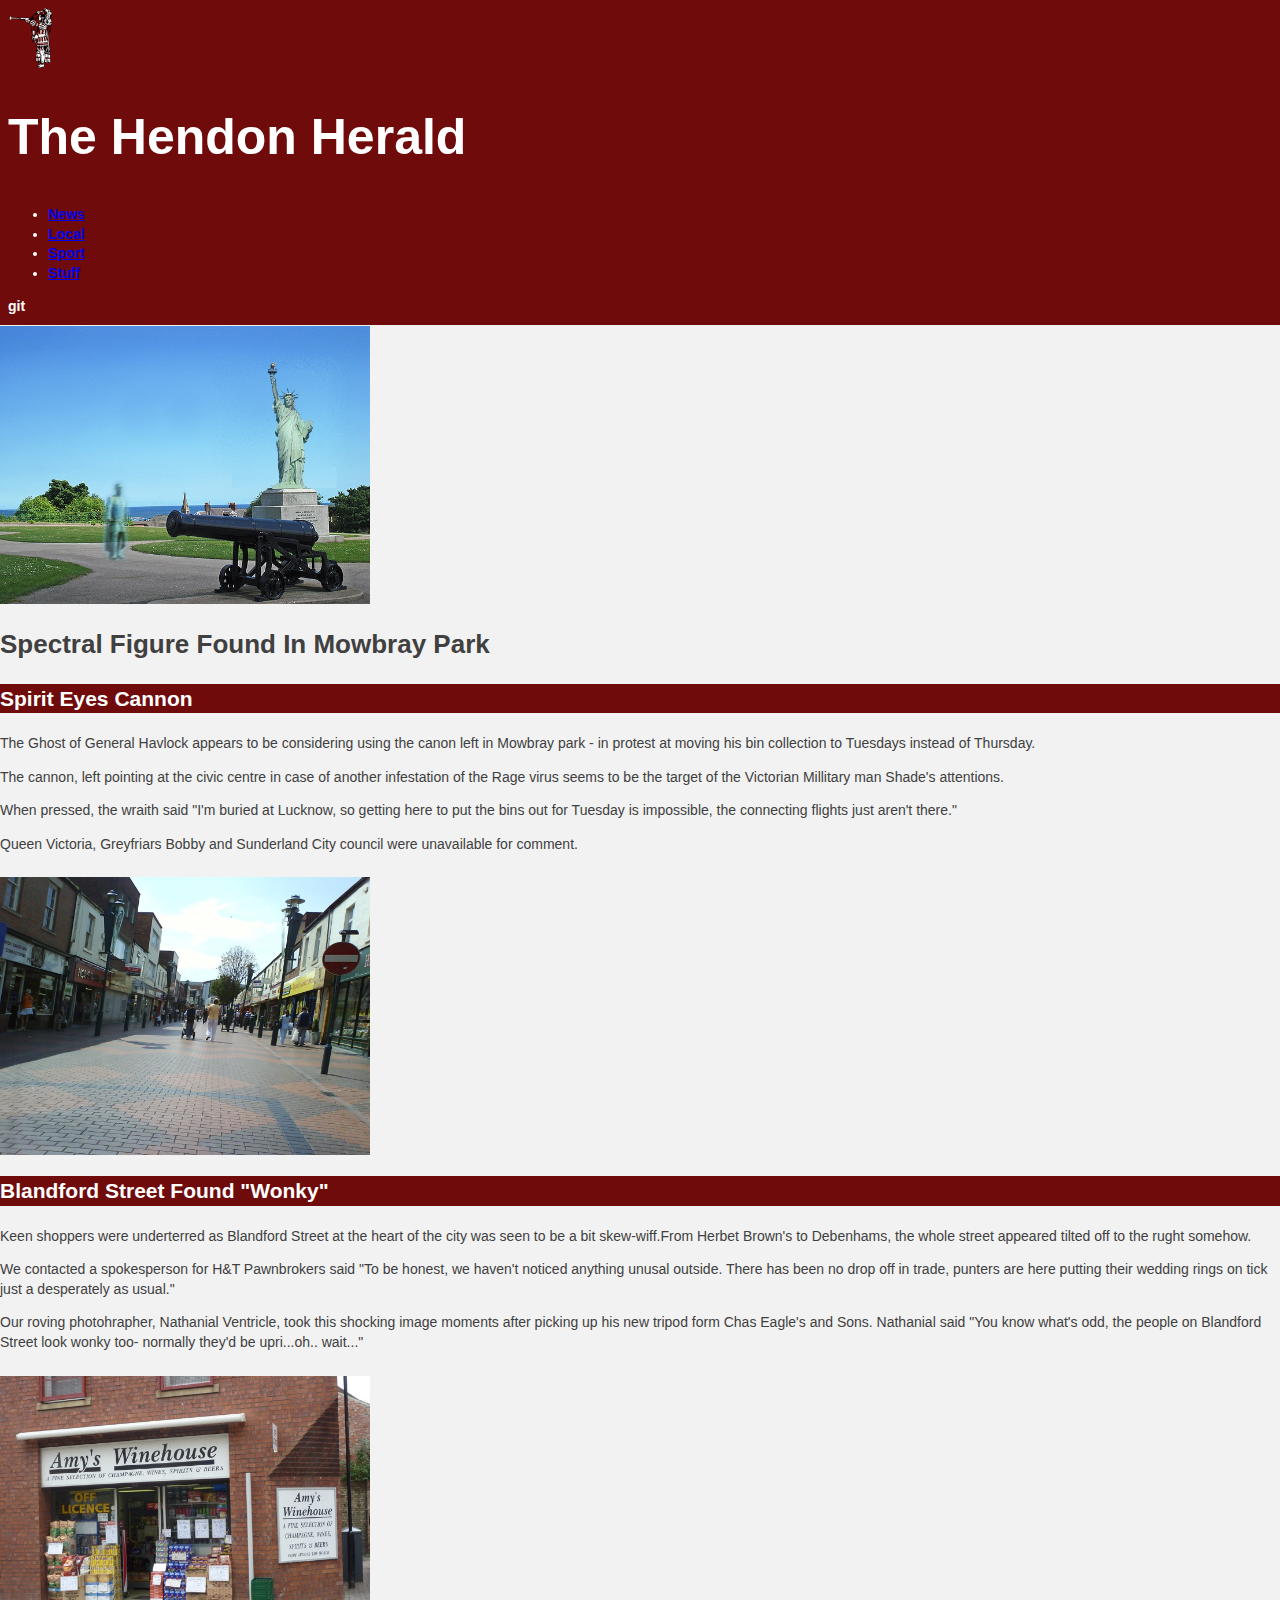
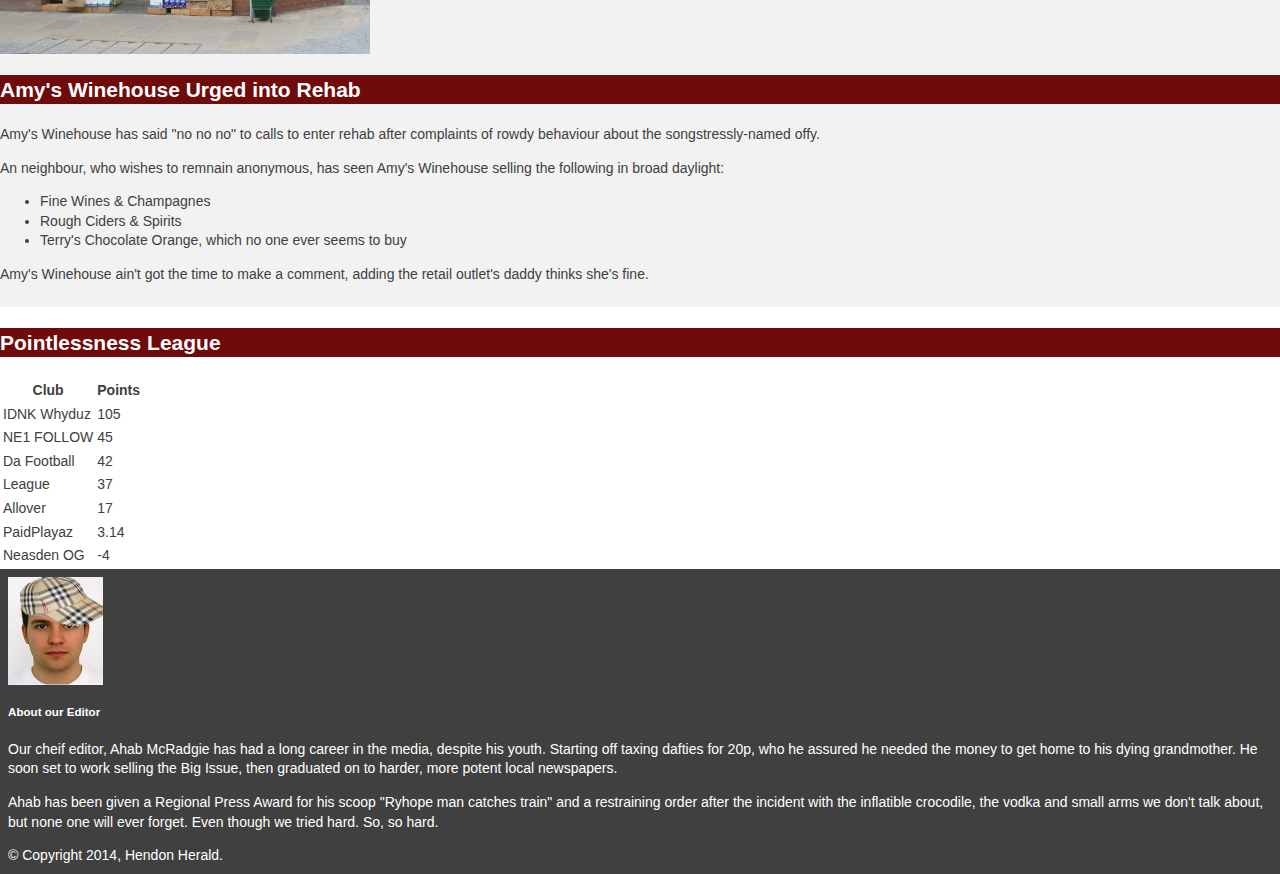
==== index.html @ 02ae9139 "Fist commit. Basic html and css done" ====
<!DOCTYPE html>
<html lang="en">
<head>
    <meta charset="UTF-8">
    <link rel="shortcut icon" href="src/img/favicon.ico" type="image/x-icon" />
    <link rel="stylesheet" href="src/css/HendonHeraldStylesheet.css" type="text/css" />
    <link rel="stylesheet" href="src/css/main.css" type="text/css" />
    <title>The Hendon Herald- Sunderland's Premier News Sauce</title>
</head>
<body>
    <header class="headingColourScheme">
        <img id="logo" src="src/img/heraldlogo.png" alt="Herald Logo">
        <h1>The Hendon Herald</h1>
        <nav>
            <ul>
                <li><a href="#">News</a></li>
                <li><a href="#">Local</a></li>
                <li><a href="#">Sport</a></li>
                <li><a href="#">Stuff</a></li>
            </ul>
        </nav>git
    </header>
    <main>
        <article>
            <img src="src/img/Spectral%20Figure%20Discovered%20in%20Mowbray%20park.jpg" alt="Spectral Figure Discovered" title="Spectral Discovered">
            <h2>Spectral Figure Found In Mowbray Park</h2>
            <h3 class="headingColourScheme">Spirit Eyes Cannon</h3>
            <p>The Ghost of General Havlock appears to be considering using the canon left in Mowbray park - in protest at moving his bin collection to Tuesdays instead of Thursday.</p>
            <p>The cannon, left pointing at the civic centre in case of another infestation of the Rage virus seems to be the target of the Victorian Millitary man Shade's attentions.</p>
            <p>When pressed, the wraith said "I'm buried at Lucknow, so getting here to put the bins out for Tuesday is impossible, the connecting flights just aren't there."</p>
            <p>Queen Victoria, Greyfriars Bobby and Sunderland City council were unavailable for comment.</p>
        </article>
        <article>
            <img src="src/img/CrookedBlandfordStreet.jpg" alt="Crooked Blandford Street" title="Crooked Blandofrd Street">
            <h3 class="headingColourScheme">Blandford Street Found "Wonky"</h3>
            <p>Keen shoppers were underterred as Blandford Street at the heart of the city was seen to be a bit skew-wiff.From Herbet Brown's to Debenhams, the whole street appeared tilted off to the rught somehow.</p>
            <p>We contacted a spokesperson for H&T Pawnbrokers said "To be honest, we haven't noticed anything unusal outside. There has been no drop off in trade, punters are here putting their wedding rings on tick just a desperately as usual."</p>
            <p>Our roving photohrapher, Nathanial Ventricle, took this shocking image moments after picking up his new tripod form Chas Eagle's and Sons. Nathanial said "You know what's odd, the people on Blandford Street look wonky too- normally they'd be upri...oh.. wait..."</p>
        </article>
        <article>
            <img src="src/img/AmysWinehouse.jpg" alt="Amys Winehouse" title="Amy Winhouse">
            <h3 class="headingColourScheme">Amy's Winehouse Urged into Rehab</h3>
            <p>Amy's Winehouse has said "no no no" to calls to enter rehab after complaints of rowdy behaviour about the songstressly-named offy.</p>
            <p>An neighbour, who wishes to remnain anonymous, has seen Amy's Winehouse selling the following in broad daylight:</p>
            <ul>
                <li>Fine Wines & Champagnes</li>
                <li>Rough Ciders & Spirits</li>
                <li>Terry's Chocolate Orange, which no one ever seems to buy</li>
            </ul>
            <p>Amy's Winehouse ain't got the time to make a comment, adding the retail outlet's daddy thinks she's fine.</p>
        </article>
    </main>
    <aside>
        <section>
            <!-- To do with the javascript course? -->
        </section>
        <section>
            <h3 class="headingColourScheme">Pointlessness League</h3>
            <table>
                <tr>
                    <th>Club</th>
                    <th>Points</th>
                </tr>
                <tr>
                    <td>IDNK Whyduz</td>
                    <td>105</td>
                </tr>
                <tr>
                    <td>NE1 FOLLOW</td>
                    <td>45</td>
                </tr>
                <tr>
                    <td>Da Football</td>
                    <td>42</td>
                </tr>
                <tr>
                    <td>League</td>
                    <td>37</td>
                </tr>
                <tr>
                    <td>Allover</td>
                    <td>17</td>
                </tr>
                <tr>
                    <td>PaidPlayaz</td>
                    <td>3.14</td>
                </tr>
                <tr>
                    <td>Neasden OG</td>
                    <td>-4</td>
                </tr>
            </table>
        </section>
    </aside>
<footer>
    <section>
        <img src="src/img/Our%20Editor.jpg" alt="Our editors picture" title="Editors picture">
        <h5>About our Editor</h5>
        <p>Our cheif editor, Ahab McRadgie has had a long career in the media, despite his youth. Starting off taxing dafties for 20p, who he assured he needed the money to get home to his dying grandmother. He soon set to work selling the Big Issue, then graduated on to harder, more potent local newspapers.</p>
        <p>Ahab has been given a Regional Press Award for his scoop "Ryhope man catches train" and a restraining order after the incident with the inflatible crocodile, the vodka and small arms we don't talk about, but none one will ever forget. Even though we tried hard. So, so hard.</p>
    </section>
    <section>
        &copy; Copyright 2014, Hendon Herald.
    </section>
</footer>
</body>
</html>
---- src/css/HendonHeraldStylesheet.css ----
*{
    font-family: Arial, sans-serif, Helvetica;
}


body{
    color: #404040;
    font-size: 14px;
    margin: 0;
}

main {
    background-color: #F2F2F2;
}

footer{
    padding: 8px;
    color: #FFFFFF;
    background-color: #404040;
}
/*This only for article tags?*/
h3 {
    font-size: 21px;
    font-weight: bold;
}

article{
    padding-top: 8px;
    padding-bottom: 8px;
    padding-top: 1px;
    color:#404040;
}

header {
    padding: 8px;
    font-weight: bold;
}

header h1 {
    font-size: 50px;
}

#logo{
    height: 60px;
}

article h2{
    font-size: 26px;
    font-weight: bold;
}

.headingColourScheme{
    background-color: #700b0b;
    color: #FFFFFF;
}

article img {
    height: 278px;
    width: 370px;
}

footer img{
    height:108px;
    width: 95px;
}
---- src/css/main.css ----
/*
 * What follows is the result of much research on cross-browser styling.
 * Credit left inline and big thanks to Nicolas Gallagher, Jonathan Neal,
 * Kroc Camen, and the H5BP dev community and team.
 */

/* ==========================================================================
   Base styles: opinionated defaults
   ========================================================================== */

html {
    color: #222;
    font-size: 1em;
    line-height: 1.4;
}

/*
 * Remove text-shadow in selection highlight:
 * https://twitter.com/miketaylr/status/12228805301
 *
 * These selection rule sets have to be separate.
 * Customize the background color to match your design.
 */

::selection {
    background: #b3d4fc;
    text-shadow: none;
}

/*
 * A better looking default horizontal rule
 */

hr {
    display: block;
    height: 1px;
    border: 0;
    border-top: 1px solid #ccc;
    margin: 1em 0;
    padding: 0;
}

/*
 * Remove the gap between audio, canvas, iframes,
 * images, videos and the bottom of their containers:
 * https://github.com/h5bp/html5-boilerplate/issues/440
 */

audio,
canvas,
iframe,
img,
svg,
video {
    vertical-align: middle;
}

/*
 * Remove default fieldset styles.
 */

fieldset {
    border: 0;
    margin: 0;
    padding: 0;
}

/*
 * Allow only vertical resizing of textareas.
 */

textarea {
    resize: vertical;
}

/* ==========================================================================
   Browser Upgrade Prompt
   ========================================================================== */

.browserupgrade {
    margin: 0.2em 0;
    background: #ccc;
    color: #000;
    padding: 0.2em 0;
}

/* ==========================================================================
   Author's custom styles
   ========================================================================== */

article h3 {
    background-color: #700b0b;
    color: #FFFFFF;
    font-size: 21px;
    font-weight: bold;
}

header {
    background-color: #700b0b;
    color: #FFFFFF;
    font-weight: bold;
}

header h1 {
    font-size: 50px;
}
















/* ==========================================================================
   Helper classes
   ========================================================================== */

/*
 * Hide visually and from screen readers:
 */

.hidden {
    display: none !important;
}

/*
 * Hide only visually, but have it available for screen readers:
 * http://snook.ca/archives/html_and_css/hiding-content-for-accessibility
 */

.visuallyhidden {
    border: 0;
    clip: rect(0 0 0 0);
    height: 1px;
    margin: -1px;
    overflow: hidden;
    padding: 0;
    position: absolute;
    width: 1px;
}

/*
 * Extends the .visuallyhidden class to allow the element
 * to be focusable when navigated to via the keyboard:
 * https://www.drupal.org/node/897638
 */

.visuallyhidden.focusable:active,
.visuallyhidden.focusable:focus {
    clip: auto;
    height: auto;
    margin: 0;
    overflow: visible;
    position: static;
    width: auto;
}

/*
 * Hide visually and from screen readers, but maintain layout
 */

.invisible {
    visibility: hidden;
}

/*
 * Clearfix: contain floats
 *
 * For modern browsers
 * 1. The space content is one way to avoid an Opera bug when the
 *    `contenteditable` attribute is included anywhere else in the document.
 *    Otherwise it causes space to appear at the top and bottom of elements
 *    that receive the `clearfix` class.
 * 2. The use of `table` rather than `block` is only necessary if using
 *    `:before` to contain the top-margins of child elements.
 */

.clearfix:before,
.clearfix:after {
    content: " "; /* 1 */
    display: table; /* 2 */
}

.clearfix:after {
    clear: both;
}

/* ==========================================================================
   EXAMPLE Media Queries for Responsive Design.
   These examples override the primary ('mobile first') styles.
   Modify as content requires.
   ========================================================================== */

@media only screen and (min-width: 35em) {
    /* Style adjustments for viewports that meet the condition */
}

@media print,
       (min-resolution: 1.25dppx),
       (min-resolution: 120dpi) {
    /* Style adjustments for high resolution devices */
}

/* ==========================================================================
   Print styles.
   Inlined to avoid the additional HTTP request:
   http://www.phpied.com/delay-loading-your-print-css/
   ========================================================================== */

@media print {
    *,
    *:before,
    *:after {
        background: transparent !important;
        color: #000 !important; /* Black prints faster:
                                   http://www.sanbeiji.com/archives/953 */
        box-shadow: none !important;
        text-shadow: none !important;
    }

    a,
    a:visited {
        text-decoration: underline;
    }

    a[href]:after {
        content: " (" attr(href) ")";
    }

    abbr[title]:after {
        content: " (" attr(title) ")";
    }

    /*
     * Don't show links that are fragment identifiers,
     * or use the `javascript:` pseudo protocol
     */

    a[href^="#"]:after,
    a[href^="javascript:"]:after {
        content: "";
    }

    pre,
    blockquote {
        border: 1px solid #999;
        page-break-inside: avoid;
    }

    /*
     * Printing Tables:
     * http://css-discuss.incutio.com/wiki/Printing_Tables
     */

    thead {
        display: table-header-group;
    }

    tr,
    img {
        page-break-inside: avoid;
    }

    img {
        max-width: 100% !important;
    }

    p,
    h2,
    h3 {
        orphans: 3;
        widows: 3;
    }

    h2,
    h3 {
        page-break-after: avoid;
    }
}
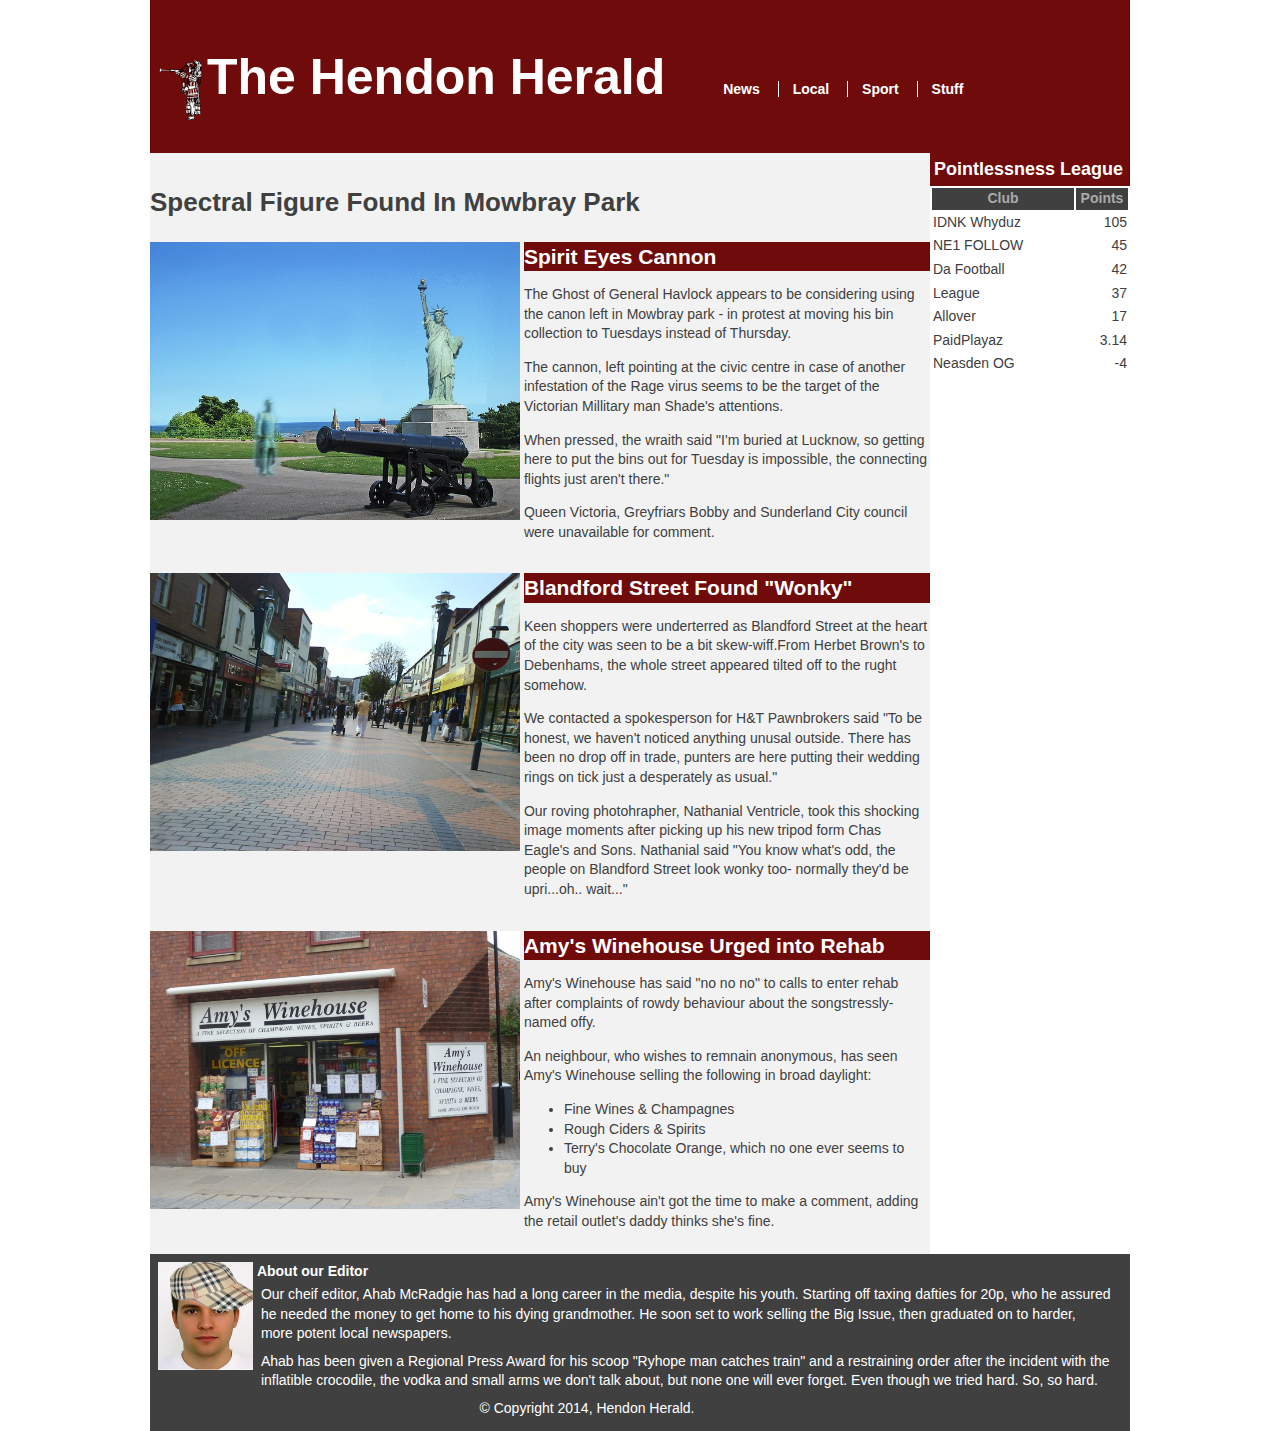
==== commit f7724e80: "Added more css" ====
--- a/index.html
+++ b/index.html
@@ -8,100 +8,106 @@
     <title>The Hendon Herald- Sunderland's Premier News Sauce</title>
 </head>
 <body>
-    <header class="headingColourScheme">
-        <img id="logo" src="src/img/heraldlogo.png" alt="Herald Logo">
-        <h1>The Hendon Herald</h1>
-        <nav>
-            <ul>
-                <li><a href="#">News</a></li>
-                <li><a href="#">Local</a></li>
-                <li><a href="#">Sport</a></li>
-                <li><a href="#">Stuff</a></li>
-            </ul>
-        </nav>git
-    </header>
-    <main>
-        <article>
-            <img src="src/img/Spectral%20Figure%20Discovered%20in%20Mowbray%20park.jpg" alt="Spectral Figure Discovered" title="Spectral Discovered">
-            <h2>Spectral Figure Found In Mowbray Park</h2>
-            <h3 class="headingColourScheme">Spirit Eyes Cannon</h3>
-            <p>The Ghost of General Havlock appears to be considering using the canon left in Mowbray park - in protest at moving his bin collection to Tuesdays instead of Thursday.</p>
-            <p>The cannon, left pointing at the civic centre in case of another infestation of the Rage virus seems to be the target of the Victorian Millitary man Shade's attentions.</p>
-            <p>When pressed, the wraith said "I'm buried at Lucknow, so getting here to put the bins out for Tuesday is impossible, the connecting flights just aren't there."</p>
-            <p>Queen Victoria, Greyfriars Bobby and Sunderland City council were unavailable for comment.</p>
-        </article>
-        <article>
-            <img src="src/img/CrookedBlandfordStreet.jpg" alt="Crooked Blandford Street" title="Crooked Blandofrd Street">
-            <h3 class="headingColourScheme">Blandford Street Found "Wonky"</h3>
-            <p>Keen shoppers were underterred as Blandford Street at the heart of the city was seen to be a bit skew-wiff.From Herbet Brown's to Debenhams, the whole street appeared tilted off to the rught somehow.</p>
-            <p>We contacted a spokesperson for H&T Pawnbrokers said "To be honest, we haven't noticed anything unusal outside. There has been no drop off in trade, punters are here putting their wedding rings on tick just a desperately as usual."</p>
-            <p>Our roving photohrapher, Nathanial Ventricle, took this shocking image moments after picking up his new tripod form Chas Eagle's and Sons. Nathanial said "You know what's odd, the people on Blandford Street look wonky too- normally they'd be upri...oh.. wait..."</p>
-        </article>
-        <article>
-            <img src="src/img/AmysWinehouse.jpg" alt="Amys Winehouse" title="Amy Winhouse">
-            <h3 class="headingColourScheme">Amy's Winehouse Urged into Rehab</h3>
-            <p>Amy's Winehouse has said "no no no" to calls to enter rehab after complaints of rowdy behaviour about the songstressly-named offy.</p>
-            <p>An neighbour, who wishes to remnain anonymous, has seen Amy's Winehouse selling the following in broad daylight:</p>
-            <ul>
-                <li>Fine Wines & Champagnes</li>
-                <li>Rough Ciders & Spirits</li>
-                <li>Terry's Chocolate Orange, which no one ever seems to buy</li>
-            </ul>
-            <p>Amy's Winehouse ain't got the time to make a comment, adding the retail outlet's daddy thinks she's fine.</p>
-        </article>
-    </main>
-    <aside>
-        <section>
-            <!-- To do with the javascript course? -->
-        </section>
-        <section>
-            <h3 class="headingColourScheme">Pointlessness League</h3>
-            <table>
-                <tr>
-                    <th>Club</th>
-                    <th>Points</th>
-                </tr>
-                <tr>
-                    <td>IDNK Whyduz</td>
-                    <td>105</td>
-                </tr>
-                <tr>
-                    <td>NE1 FOLLOW</td>
-                    <td>45</td>
-                </tr>
-                <tr>
-                    <td>Da Football</td>
-                    <td>42</td>
-                </tr>
-                <tr>
-                    <td>League</td>
-                    <td>37</td>
-                </tr>
-                <tr>
-                    <td>Allover</td>
-                    <td>17</td>
-                </tr>
-                <tr>
-                    <td>PaidPlayaz</td>
-                    <td>3.14</td>
-                </tr>
-                <tr>
-                    <td>Neasden OG</td>
-                    <td>-4</td>
-                </tr>
-            </table>
-        </section>
-    </aside>
-<footer>
-    <section>
-        <img src="src/img/Our%20Editor.jpg" alt="Our editors picture" title="Editors picture">
-        <h5>About our Editor</h5>
-        <p>Our cheif editor, Ahab McRadgie has had a long career in the media, despite his youth. Starting off taxing dafties for 20p, who he assured he needed the money to get home to his dying grandmother. He soon set to work selling the Big Issue, then graduated on to harder, more potent local newspapers.</p>
-        <p>Ahab has been given a Regional Press Award for his scoop "Ryhope man catches train" and a restraining order after the incident with the inflatible crocodile, the vodka and small arms we don't talk about, but none one will ever forget. Even though we tried hard. So, so hard.</p>
-    </section>
-    <section>
-        &copy; Copyright 2014, Hendon Herald.
-    </section>
-</footer>
+    <div id="contentContainer">
+        <header class="headingColourScheme">
+            <a href="index.html"><img id="logo" src="src/img/heraldlogo.png" alt="Herald Logo"></a>
+            <h1>The Hendon Herald</h1>
+            <nav>
+                <ul>
+                    <li><a href="#">News</a></li>
+                    <li><a href="#">Local</a></li>
+                    <li><a href="#">Sport</a></li>
+                    <li><a href="#">Stuff</a></li>
+                </ul>
+            </nav>
+        </header>
+        <main>
+            <article>
+                <h2>Spectral Figure Found In Mowbray Park</h2>
+                <img src="src/img/Spectral%20Figure%20Discovered%20in%20Mowbray%20park.jpg" alt="Spectral Figure Discovered" title="Spectral Discovered">
+                <div class="articleStyle">
+                    <h3 class="headingColourScheme">Spirit Eyes Cannon</h3>
+                    <p>The Ghost of General Havlock appears to be considering using the canon left in Mowbray park - in protest at moving his bin collection to Tuesdays instead of Thursday.</p>
+                    <p>The cannon, left pointing at the civic centre in case of another infestation of the Rage virus seems to be the target of the Victorian Millitary man Shade's attentions.</p>
+                    <p>When pressed, the wraith said "I'm buried at Lucknow, so getting here to put the bins out for Tuesday is impossible, the connecting flights just aren't there."</p>
+                    <p>Queen Victoria, Greyfriars Bobby and Sunderland City council were unavailable for comment.</p>
+                </div>
+            </article>
+            <article>
+                <img src="src/img/CrookedBlandfordStreet.jpg" alt="Crooked Blandford Street" title="Crooked Blandofrd Street">
+                <div class="articleStyle">
+                    <h3 class="headingColourScheme">Blandford Street Found "Wonky"</h3>
+                    <p>Keen shoppers were underterred as Blandford Street at the heart of the city was seen to be a bit skew-wiff.From Herbet Brown's to Debenhams, the whole street appeared tilted off to the rught somehow.</p>
+                    <p>We contacted a spokesperson for H&T Pawnbrokers said "To be honest, we haven't noticed anything unusal outside. There has been no drop off in trade, punters are here putting their wedding rings on tick just a desperately as usual."</p>
+                    <p>Our roving photohrapher, Nathanial Ventricle, took this shocking image moments after picking up his new tripod form Chas Eagle's and Sons. Nathanial said "You know what's odd, the people on Blandford Street look wonky too- normally they'd be upri...oh.. wait..."</p>
+                </div>
+            </article>
+            <article>
+                <img src="src/img/AmysWinehouse.jpg" alt="Amys Winehouse" title="Amy Winhouse">
+                <div class="articleStyle">
+                    <h3 class="headingColourScheme">Amy's Winehouse Urged into Rehab</h3>
+                    <p>Amy's Winehouse has said "no no no" to calls to enter rehab after complaints of rowdy behaviour about the songstressly-named offy.</p>
+                    <p>An neighbour, who wishes to remnain anonymous, has seen Amy's Winehouse selling the following in broad daylight:</p>
+                    <ul>
+                        <li>Fine Wines & Champagnes</li>
+                        <li>Rough Ciders & Spirits</li>
+                        <li>Terry's Chocolate Orange, which no one ever seems to buy</li>
+                    </ul>
+                    <p>Amy's Winehouse ain't got the time to make a comment, adding the retail outlet's daddy thinks she's fine.</p>
+                </div>
+            </article>
+        </main><aside>
+                <section>
+                    <h3 class="headingColourScheme">Pointlessness League</h3>
+                    <table>
+                        <tr>
+                            <th>Club</th>
+                            <th>Points</th>
+                        </tr>
+                        <tr>
+                            <td class="tableLeftCol">IDNK Whyduz</td>
+                            <td class="tableRightCol">105</td>
+                        </tr>
+                        <tr>
+                            <td class="tableLeftCol">NE1 FOLLOW</td>
+                            <td class="tableRightCol">45</td>
+                        </tr>
+                        <tr>
+                            <td class="tableLeftCol">Da Football</td>
+                            <td class="tableRightCol">42</td>
+                        </tr>
+                        <tr>
+                            <td class="tableLeftCol">League</td>
+                            <td class="tableRightCol">37</td>
+                        </tr>
+                        <tr>
+                            <td class="tableLeftCol">Allover</td>
+                            <td class="tableRightCol">17</td>
+                        </tr>
+                        <tr>
+                            <td class="tableLeftCol">PaidPlayaz</td>
+                            <td class="tableRightCol">3.14</td>
+                        </tr>
+                        <tr>
+                            <td class="tableLeftCol">Neasden OG</td>
+                            <td class="tableRightCol">-4</td>
+                        </tr>
+                    </table>
+                </section>
+            </aside>
+        <footer>
+            <section>
+                <img src="src/img/Our%20Editor.jpg" alt="Our editors picture" title="Editors picture">
+                <div>
+                    <h4>About our Editor</h4>
+                    <p>Our cheif editor, Ahab McRadgie has had a long career in the media, despite his youth. Starting off taxing dafties for 20p, who he assured he needed the money to get home to his dying grandmother. He soon set to work selling the Big Issue, then graduated on to harder, more potent local newspapers.</p>
+                    <p>Ahab has been given a Regional Press Award for his scoop "Ryhope man catches train" and a restraining order after the incident with the inflatible crocodile, the vodka and small arms we don't talk about, but none one will ever forget. Even though we tried hard. So, so hard.</p>
+                </div>
+            </section>
+            <section>
+                <p class="centerStyle">&copy; Copyright 2014, Hendon Herald.</p>
+            </section>
+        </footer>
+    </div>
 </body>
 </html>
--- a/src/css/HendonHeraldStylesheet.css
+++ b/src/css/HendonHeraldStylesheet.css
@@ -22,12 +22,13 @@
 h3 {
     font-size: 21px;
     font-weight: bold;
+    margin:0;
 }
 
 article{
-    padding-top: 8px;
-    padding-bottom: 8px;
-    padding-top: 1px;
+    /* padding: top, right, bottom, left */
+    padding: 8px 0 8px 0;
+    margin-top: 1px;
     color:#404040;
 }
 
@@ -38,6 +39,20 @@
 
 header h1 {
     font-size: 50px;
+    display: inline-block;
+}
+
+nav ul {
+    display: inline;
+    list-style: none;
+}
+
+nav li {
+   display: inline;
+}
+
+nav {
+    display: inline-block;
 }
 
 #logo{
@@ -57,9 +72,127 @@
 article img {
     height: 278px;
     width: 370px;
+    /*display: inline-block;*/
+    vertical-align: top;
 }
 
 footer img{
     height:108px;
     width: 95px;
+    display: inline-block;
 }
+
+
+#contentContainer{
+    width: 980px;
+    margin-top:0;
+    margin-bottom: 0;
+    margin-left: auto;
+    margin-right: auto;
+    /*background-color: #AAAAAA;*/
+}
+
+main {
+    width: 780px;
+    display: inline-block;
+}
+
+aside {
+    width: 200px;
+    vertical-align: top;
+    display: inline-block;
+}
+
+aside h3 {
+    font-size: 18px;
+    margin: 0;
+    padding: 4px;
+}
+
+aside table {
+    width: 200px;
+
+}
+
+aside th {
+    background-color: #404040;
+    color: #AAAAAA;
+}
+
+.tableLeftCol{
+    text-align: left;
+}
+
+.tableRightCol{
+    text-align: right;
+    width:50px;
+}
+
+nav li{
+    width: 40px;
+    padding-left: 14px;
+    padding-right: 14px;
+    border-left: 1px solid;
+}
+
+nav a {
+    text-decoration: none;
+    color: #ffffff;
+
+}
+
+nav a:hover {
+    color: #AAAAAA;
+}
+
+nav li:first-child{
+    border: 0;
+}
+
+.articleStyle{
+    width: 406px;
+    display: inline-block;
+}
+
+footer p {
+    display: inline-block;
+    vertical-align: top;
+    width:850px;
+}
+
+/******** Media Queries **********/
+@media screen and (max-width: 980px){
+    aside{
+        display: none;
+    }
+}
+
+@media screen and (max-width: 780px){
+    article img{
+        width:200px;
+        height:200px;
+    }
+}
+
+footer section div {
+    width:850px;
+    display:inline-block;
+    margin:0;
+    vertical-align:top;
+}
+
+footer h4 {
+    margin:0;
+}
+
+footer p {
+    margin: 4px;
+}
+
+.centerStyle{
+    text-align: center;
+}
+
+
+
+
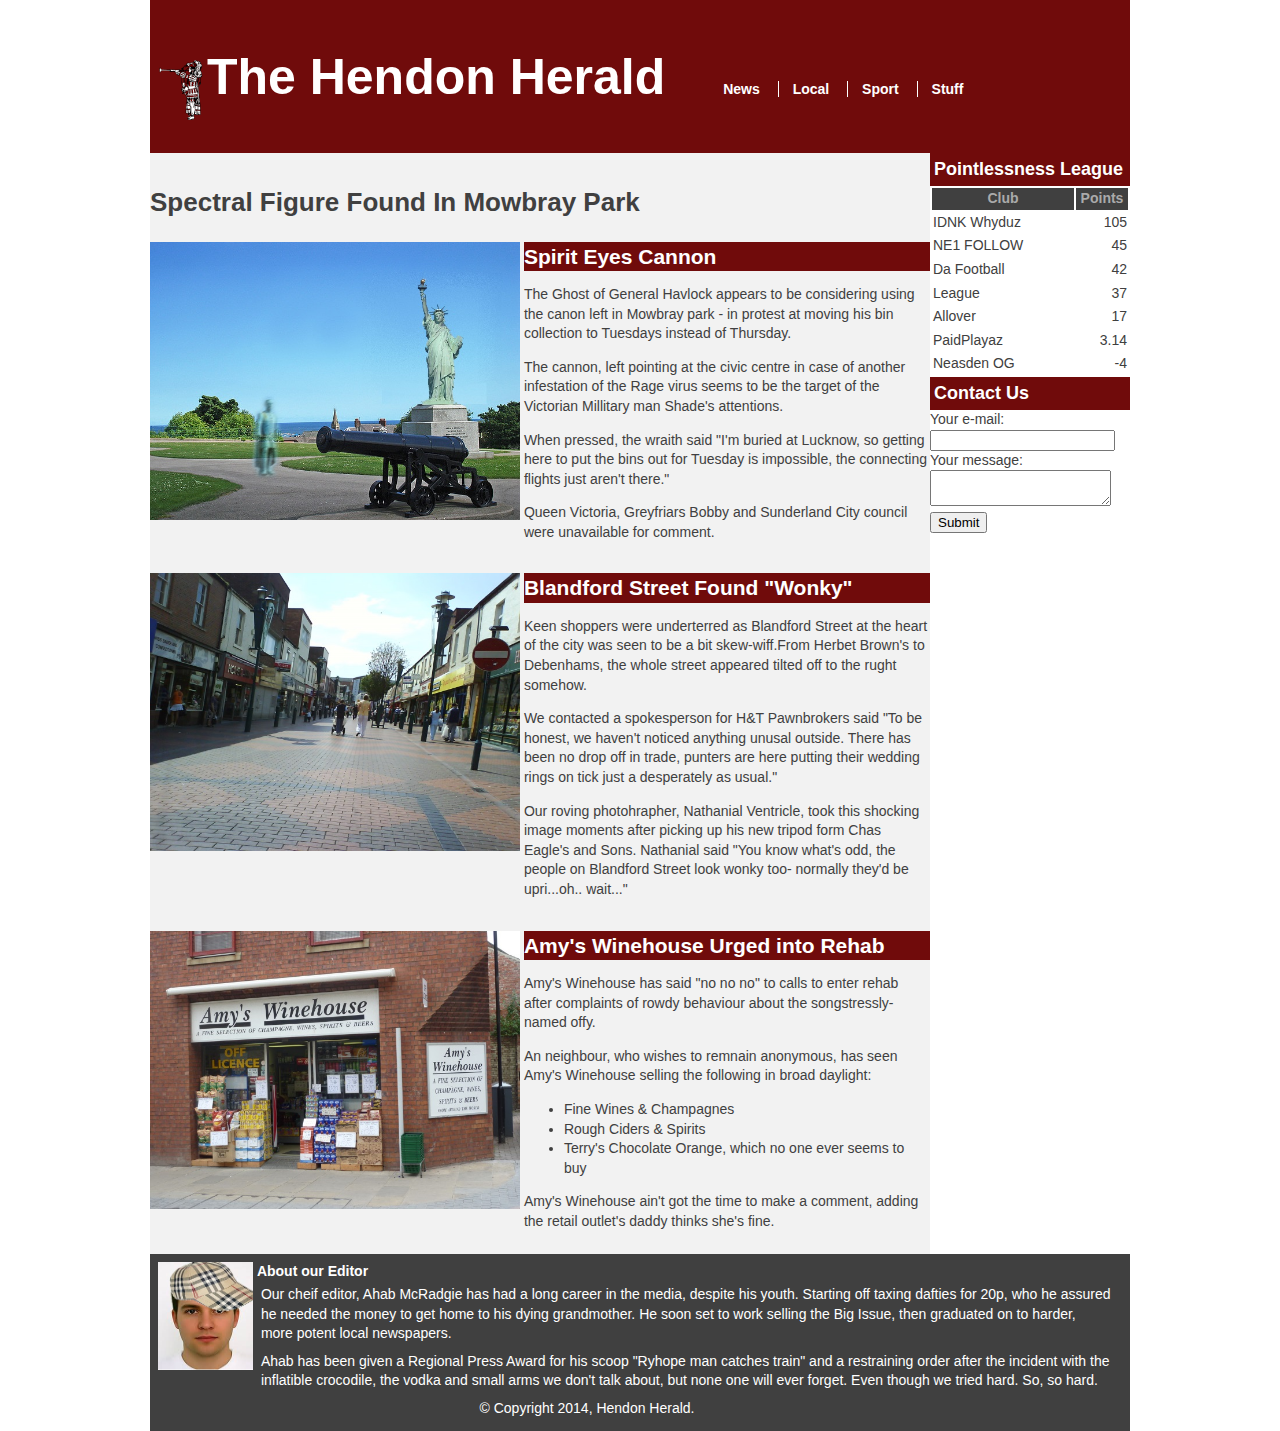
==== commit 859c6dd2: "Added some simple validation, need to add some more to display two alerts." ====
--- a/index.html
+++ b/index.html
@@ -5,6 +5,7 @@
     <link rel="shortcut icon" href="src/img/favicon.ico" type="image/x-icon" />
     <link rel="stylesheet" href="src/css/HendonHeraldStylesheet.css" type="text/css" />
     <link rel="stylesheet" href="src/css/main.css" type="text/css" />
+    <script src="src/js/contact-form.js"></script>
     <title>The Hendon Herald- Sunderland's Premier News Sauce</title>
 </head>
 <body>
@@ -94,6 +95,14 @@
                         </tr>
                     </table>
                 </section>
+                <section>
+                    <h3 class="headingColourScheme">Contact Us</h3>
+                    <form name="contactForm">
+                        <label>Your e-mail:<input id="email" type="email" name="email"></label><br>
+                        <label>Your message:<textarea id="message"  name="message"></textarea></label><br>
+                        <input type="button" value="Submit" onclick="validateForm();">
+                    </form>
+                </section>
             </aside>
         <footer>
             <section>
--- a/src/css/HendonHeraldStylesheet.css
+++ b/src/css/HendonHeraldStylesheet.css
@@ -8,81 +8,15 @@
     font-size: 14px;
     margin: 0;
 }
-
-main {
-    background-color: #F2F2F2;
-}
-
-footer{
-    padding: 8px;
-    color: #FFFFFF;
-    background-color: #404040;
-}
-/*This only for article tags?*/
 h3 {
     font-size: 21px;
     font-weight: bold;
     margin:0;
 }
-
-article{
-    /* padding: top, right, bottom, left */
-    padding: 8px 0 8px 0;
-    margin-top: 1px;
-    color:#404040;
-}
-
-header {
-    padding: 8px;
-    font-weight: bold;
-}
-
-header h1 {
-    font-size: 50px;
-    display: inline-block;
-}
-
-nav ul {
-    display: inline;
-    list-style: none;
-}
-
-nav li {
-   display: inline;
-}
-
-nav {
-    display: inline-block;
-}
-
-#logo{
-    height: 60px;
-}
-
-article h2{
-    font-size: 26px;
-    font-weight: bold;
-}
-
 .headingColourScheme{
     background-color: #700b0b;
     color: #FFFFFF;
 }
-
-article img {
-    height: 278px;
-    width: 370px;
-    /*display: inline-block;*/
-    vertical-align: top;
-}
-
-footer img{
-    height:108px;
-    width: 95px;
-    display: inline-block;
-}
-
-
 #contentContainer{
     width: 980px;
     margin-top:0;
@@ -91,34 +25,88 @@
     margin-right: auto;
     /*background-color: #AAAAAA;*/
 }
+/******************** Header stuff *********************/
+header {
+    padding: 8px;
+    font-weight: bold;
+}
+header h1 {
+    font-size: 50px;
+    display: inline-block;
+}
+nav ul {
+    display: inline;
+    list-style: none;
+}
+nav li {
+    display: inline;
+    width: 40px;
+    padding-left: 14px;
+    padding-right: 14px;
+    border-left: 1px solid;
+}
+nav {
+    display: inline-block;
+}
+nav a {
+    text-decoration: none;
+    color: #ffffff;
 
+}
+nav a:hover {
+    color: #AAAAAA;
+}
+nav li:first-child{
+    border: 0;
+}
+#logo{
+    height: 60px;
+}
+/******************* Main content **********************/
 main {
+    background-color: #F2F2F2;
     width: 780px;
     display: inline-block;
 }
-
+article{
+    /* padding: top, right, bottom, left */
+    padding: 8px 0 8px 0;
+    margin-top: 1px;
+    color:#404040;
+}
+article h2{
+    font-size: 26px;
+    font-weight: bold;
+}
+article img {
+    height: 278px;
+    width: 370px;
+    /*display: inline-block;*/
+    vertical-align: top;
+}
+.articleStyle{
+    width: 406px;
+    display: inline-block;
+}
+/******************* Aside Content *********************/
 aside {
     width: 200px;
     vertical-align: top;
     display: inline-block;
 }
-
 aside h3 {
     font-size: 18px;
     margin: 0;
     padding: 4px;
 }
-
 aside table {
     width: 200px;
 
 }
-
 aside th {
     background-color: #404040;
     color: #AAAAAA;
 }
-
 .tableLeftCol{
     text-align: left;
 }
@@ -127,53 +115,22 @@
     text-align: right;
     width:50px;
 }
-
-nav li{
-    width: 40px;
-    padding-left: 14px;
-    padding-right: 14px;
-    border-left: 1px solid;
+/******************* Footer Content ********************/
+footer{
+    padding: 8px;
+    color: #FFFFFF;
+    background-color: #404040;
 }
-
-nav a {
-    text-decoration: none;
-    color: #ffffff;
-
-}
-
-nav a:hover {
-    color: #AAAAAA;
-}
-
-nav li:first-child{
-    border: 0;
-}
-
-.articleStyle{
-    width: 406px;
+footer img{
+    height:108px;
+    width: 95px;
     display: inline-block;
 }
-
 footer p {
     display: inline-block;
     vertical-align: top;
     width:850px;
 }
-
-/******** Media Queries **********/
-@media screen and (max-width: 980px){
-    aside{
-        display: none;
-    }
-}
-
-@media screen and (max-width: 780px){
-    article img{
-        width:200px;
-        height:200px;
-    }
-}
-
 footer section div {
     width:850px;
     display:inline-block;
@@ -192,7 +149,26 @@
 .centerStyle{
     text-align: center;
 }
+/******** Media Queries **********/
+@media screen and (max-width: 980px){
+    aside{
+        display: none;
+    }
+}
+
+@media screen and (max-width: 780px){
+    article img{
+        width:200px;
+        height:200px;
+    }
+}
+.error {
+    border-style: solid;
+    border-width: 3px;
+    border-color: #700b0b;
+}
 
 
 
 
+
